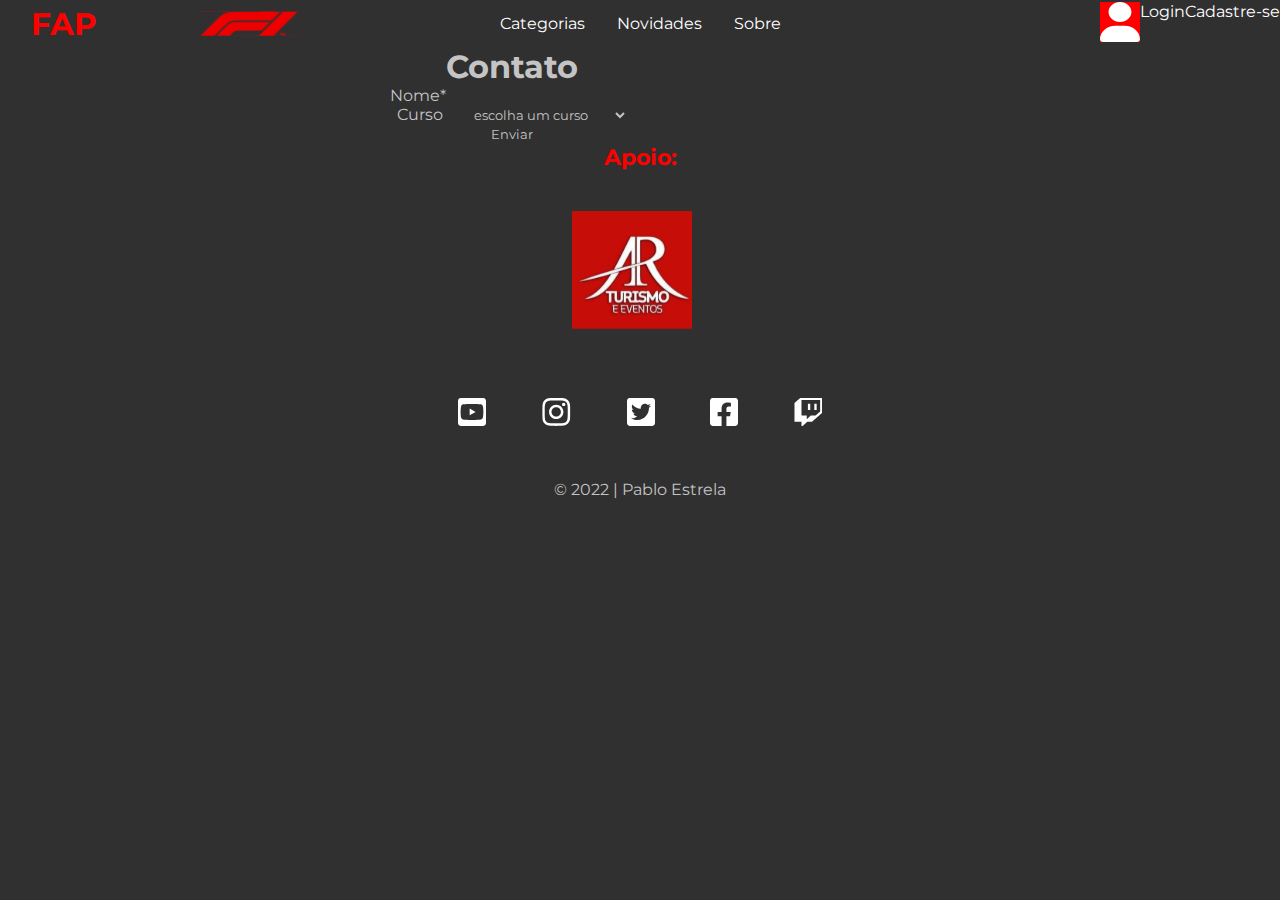
==== cadastro.html @ 90c55160 "adicionando animação nos box de midias sociais, dropdown no user icon , calendario com abas usando b" ====
<!DOCTYPE html>
<html lang="en">
  <head>
    <meta charset="UTF-8" />
    <meta http-equiv="X-UA-Compatible" content="IE=edge" />
    <meta name="viewport" content="width=device-width, initial-scale=1.0" />
    <title>Document</title>
    <link
      rel="stylesheet"
      href="https://cdnjs.cloudflare.com/ajax/libs/font-awesome/6.1.1/css/all.min.css"
      integrity="sha512-KfkfwYDsLkIlwQp6LFnl8zNdLGxu9YAA1QvwINks4PhcElQSvqcyVLLD9aMhXd13uQjoXtEKNosOWaZqXgel0g=="
      crossorigin="anonymous"
      referrerpolicy="no-referrer"
    />
    <link
      href="https://fonts.googleapis.com/css2?family=Montserrat:ital,wght@0,100;0,200;0,300;0,500;0,600;0,700;0,800;0,900;1,100;1,200;1,300;1,400;1,500;1,600;1,700;1,800;1,900&display=swap"
      rel="stylesheet"
    />
    <link
      rel="stylesheet"
      media="screen and (min-width: 821px)"
      href="1366-styles.css"
    />
    <link
      rel="stylesheet"
      media="screen and (max-width: 820px)"
      href="mobile.css"
    />

    <link href="https://cdn.jsdelivr.net/npm/bootstrap@5.2.0-beta1/dist/css/bootstrap.min.css" rel="stylesheet" integrity="sha384-0evHe/X+R7YkIZDRvuzKMRqM+OrBnVFBL6DOitfPri4tjfHxaWutUpFmBp4vmVor" crossorigin="anonymous">
    
    <script src="carossel.js"></script>
  </head>

  <body>
    <nav>
      <div class="nav-menu">
        <a href="index.html" class="item-nav"
          ><h3 id="logo-fap">FAP <img id="logo-f1" src="imagens/Logo-F1.svg" alt="" /></h3
        ></a>
        <ul class="p-0 m-0 item-nav">
          <li class="dropdown-cat">
            <a href="javascript:void(0)" class="dropbtn-cat">Categorias</a>
            <div class="dropdown-content-cat">
              <a href="tabelas.html">Diamante</a>
              <a href="tabelas.html">Ouro</a>
              <a href="tabelas.html">Prata</a>
              <a href="tabelas.html">Bronze</a>
              <a href="tabelas.html">F 2</a>
            </div>
          </li>
          <li class="novidades"><a href="#">Novidades</a></li>
          <li class="dropdown-sobre">
            <a href="javascript:void(0)" class="dropbtn-sobre">Sobre</a>
            <div class="dropdown-content-sobre">
              <a href="sobre.html">Sobre</a>
              <a href="regras.html">Regras</a>
            </div>
          </li>
        </ul>
        <div class="user-icon dropdown-center item-nav">
          <button class="pe-4 dropdown-toggle" type="button" id="dropdownMenuButton1" data-bs-toggle="dropdown" aria-expanded="false">
            <img id="user-icon" src="imagens/User-Icon.svg" alt=""/>
          </button>
          <ul class="dropdown-menu p-0" aria-labelledby="dropdownMenuButton1">
            <li ><a class="dropdown-item p-2" href="login.html">Login</a></li>
            <li><a class="dropdown-item p-2" href="cadastro.html">Cadastre-se</a></li>
          </ul>
          <!--
          <a href="user-page.html"
            ><img id="user-icon" src="imagens/User-Icon.svg" alt=""
          /></a>
          -->
        </div>
      </div>
    </nav>

    <header>
        
    </header>

    <main>
   
        <div class="teste container ">
            <h1>Contato</h1>
            <form action="sucesso.html" method="post">
              <div class="row">
                <div class="form-group col-sm-6">
                  <label for="nome">Nome</label>*
                  <input
                    type="text"
                    class="form-control"
                    id="nome"
                    name="nome"
                    required
                  />
                </div>
                <div class="form-group col-sm-6">
                  <label for="curso">Curso</label>
                  <select class="form-control" name="curso" id="curso">
                    <option value="" selected>escolha um curso</option>
                    <option value="TSI">Sistemas para Internet</option>
                    <option value="RC">Redes de Computadores</option>
                  </select>
                </div>
              </div>
              <input type="submit" value="Enviar" />
            </form>
        </div>
    
    </main>
    
    <footer class="pt-5">
      <h4>Apoio:</h4>

      <ul class="patrocinadores">
        <li>
          <img src="imagens/logo-arturismo.svg" alt="" />
          <img src="imagens/logo-x4system.svg" alt="" />
        </li>
      </ul>

      <div class="midias-sociais">
        <ul class="botoes-redes-sociais">
          <li class="box-youtube">
            <a href="#"><img src="imagens/logo-youtube.svg" alt="" /></a>
          </li>

          <li class="box-instagram">
            <a href="#"><img src="imagens/logo-instagram.svg" alt="" /></a>
          </li>

          <li class="box-twitter">
            <a href="#"><img src="imagens/logo-twitter.svg" alt="" /></a>
          </li>

          <li class="box-facebook">
            <a href="https://www.facebook.com/fastandputos"
              ><img src="imagens/logo-facebook.svg" alt=""
            /></a>
          </li>

          <li class="box-twitch">
            <a href="https://www.twitch.tv/liga_fap"
              ><img src="imagens/logo-twitch.svg" alt=""
            /></a>
          </li>
        </ul>
      </div>

      <p id="copyright" class="text-center">&copy; 2022 | Pablo Estrela</p>
    </footer>
    <script src="https://cdn.jsdelivr.net/npm/bootstrap@5.2.0-beta1/dist/js/bootstrap.bundle.min.js" integrity="sha384-pprn3073KE6tl6bjs2QrFaJGz5/SUsLqktiwsUTF55Jfv3qYSDhgCecCxMW52nD2" crossorigin="anonymous"></script>
  </body>
</html>
---- 1366-styles.css ----
* {
  text-align: center;
  list-style: none;
  font-family: 'Montserrat', sans-serif;
  background-color: #303030;
  color: #c4c4c4;
  text-decoration: none;
  padding: 0;
  margin: 0;
  border: 0;
}



/*HEAD


alinha a esquerda os itens do dropdown menu*/
.nav-menu li {
  float: left;
}

/*determina o largura de cada elemento do nav menu*/
.item-nav{
  width: 30%;
}

/* alinha nav-dropdown no fim da tela*/
div.user-icon.dropdown-center.item-nav{
  display: flex;
  justify-content: flex-end;
}

/* alinha nav-dropdown no inicio da tela*/
#logo-fap{
  display: flex;
  justify-content: flex-start;
}

/* alinha nav-dropdown no centro da tela*/
ul.p-0.m-0.item-nav{
  display: flex;
  justify-content: center;
}

/*organiza os botoes do dropdown menu*/
.nav-menu.li,
.nav-menu a,
.dropbtn-sobre {
  display: inline-block;
  background-color: #303030;
  color: white;
  text-align: center;
  padding: 14px 16px;
  text-decoration: none;
}

/*muda a cor para vermelho dos elementos do menu dropdown*/
.nav-menu li a:hover,
.dropdown-cat:hover .dropbtn-cat {
  background-color: red;
  color: white;
}
.nav-menu li a:hover,
.dropdown-sobre:hover .dropbtn-sobre {
  background-color: red;
  color: white;
}

/* deixa opções do dropdown de categorias sem serem mostradas*/
.dropdown-content-cat {
  display: none;
  position: absolute;
  background-color: #f9f9f9;
  min-width: 100px;
  z-index: 1;
}

/* deixa opções do dropdown de sobre sem serem mostradas*/
.dropdown-content-sobre {
  display: none;
  position: absolute;
  background-color: #f9f9f9;
  min-width: 100px;
  z-index: 1;
}

/*alinha os elementos do dropdown de categorias em forma de coluna*/
.dropdown-content-cat a {
  color: #c4c4c4;
  background-color: #303030;
  padding: 12px 16px;
  text-decoration: none;
  display: block;
  text-align: left;
}

/*alinha os elementos do dropdown de sobre em forma de coluna*/
.dropdown-content-sobre a {
  color: #c4c4c4;
  background-color: #303030;
  padding: 12px 16px;
  text-decoration: none;
  display: block;
  text-align: left;
}

/*faz o conteudo de dropdown de categorias aparecer*/
.dropdown-cat:hover .dropdown-content-cat {
  display: block;
}

/*faz o conteudo de dropdown de sobre aparecer*/
.dropdown-sobre:hover .dropdown-content-sobre {
  display: block;
}

/*transforma o nav-menu em flex e ajusta posição dos elementos do mesmo*/
.nav-menu {
  display: flex;
  align-items: center;
  justify-content: space-between;
  background-color: #303030;
  color: #c4c4c4;
}

/*ajustes finos no h3 do nav-menu e logo*/
.nav-menu > a,
.nav-menu h3,
.nav-menu img {
  font-size: 1.4em;
  background-color: #303030;
  color: #ff0000;
  text-align: center;
  margin: 0 0 0 0;
  padding: 0;
}

/*ajustes no icone de usuário do nav-menu*/
.user-icon a {
  background-color: #303030;
  margin: 0;
  padding: 0;
}
.user-icon img {
  background-color: #ff0000;
}
.nav-menu h3 {
  margin: 0 0 0 1em;
}

.nav-menu a {
  background-color: #303030;
}

header{
  display: flex;
  align-items: center;
  justify-content: center;
  
  
  
  
}

header video {
  display: flex;
  align-items: center;
  justify-content: center;
  width: 75%;
  margin-bottom: 10em;
  
}


header iframe{
  background-color: #303030;
} 

@media screen and (min-width: 820px) {
}

.categorias {
  display: flex;
  align-items: center;
  justify-content: center;
  flex-direction: column;
  row-gap: 4.5em;
  margin-bottom: 5em;
}
.categorias ul {
  display: flex;
  align-items: center;
  justify-content: center;
  margin: 0 3em 0 3em;
}

.categorias li {
  margin: 2em;
}

.categorias li img {
  width: 100%;
}

.categorias h2 {
  font-size: 3em;
  font-weight: 700;
  color: #ff0000;
}
.botoes-cat img {
  visibility: hidden;
  width: 2.5em;
  margin: 1.5em;
  border: 0;
  cursor: pointer;
}

.cards{
  border-right: 0.1em solid #c4c4c4;
  border-bottom: 0.1em solid #c4c4c4;
  border-bottom-right-radius: 1em 1em;
}

.cards > p{
  font-size: 3em;
}

.nav-item{
  width: 10%;
  display: flex;
  justify-content: center;
  margin: 0 1em;
}

.nav-link{
  width: 100%;
  font-size: 1em;
  text-align: center;
}

#pills-tab .nav-link[aria-selected="true"]{
  background-color: #ff0000;
  padding: 0;
}

.nav-item .nav-link[aria-selected="false"]{
  color: #f9f9f9;
  background-color: #303030;
}

.nav-item .nav-link[aria-selected="false"]:hover{
  color: #f9f9f9;
  background-color: #ff0000;
}

ul.dropdown-menu.p-0.show{
  background-color: #303030;
  display: flex;
  flex-direction: column;
}

.patrocinadores{
  margin: 1em 0;
  padding: 0;
}

.botoes-redes-sociais {
  display: flex;
  flex-direction: row;
  align-items: center;
  justify-content: center;
  flex-basis: 100%;
  margin: 0;
  padding: 0;
}

.botoes-redes-sociais li {
  display: flex;
  align-items: center;
  justify-content: center;
  padding: 1em 1em 1em 1em;
  margin: 0 0.05em;
  background-color: #303030;
}

.botoes-redes-sociais a,
.botoes-redes-sociais img {
  background-color: #303030;
}


.box-twitch,
.box-facebook,
.box-twitter,
.box-instagram,
.box-youtube{
  border-radius: 50%;
  transform: scale(0.8);
}

.box-twitch,
.box-twitch img,
.box-facebook,
.box-facebook img,
.box-twitter,
.box-twitter img,
.box-instagram,
.box-instagram img,
.box-youtube,
.box-youtube img 
{
  -webkit-transition: all 0.5s ease;
}

.box-twitch a,
.box-youtube a,
.box-instagram a,
.box-twitter a,
.box-facebook a
{
  transform: scale(0.7);
  border-radius: 50%;
}

.box-twitch:hover,
.box-twitch:hover img 
{
  background-color: #6441a5;
  transform: scale(1);
  transition: all 0.5s ease-out;
   
}

.box-twitter:hover,
.box-twitter:hover img 
{
  background-color: #029abc;
  transform: scale(1);
  transition: all 0.5s ease-out;
   
}

.box-youtube:hover,
.box-youtube:hover img 
{
  background-color: #ff0000;
  transform: scale(1);
  transition: all 0.5s ease-out;
   
}

.box-facebook:hover,
.box-facebook:hover img 
{
  background-color: #021fb5;
  transform: scale(1);
  transition: all 0.5s ease-out;
   
}

.box-instagram:hover,
.box-instagram:hover img 
{
  background-color: #c0007a;
  transform: scale(1);
  transition: all 0.5s ease-out;
   
}



/* .box-twitch:hover{
  transform: scale(1.2);
  transition-duration: 1s 
}   */




footer {
  display: flex;
  align-items: center;
  justify-content: center;
  gap: 1em;
  flex-direction: column;
}

footer h4 {
  text-align: center;
  font-size: 1.4em;
  color: #ff0000;
}

.patrocinadores li {
  display: flex;
  align-items: center;
  justify-content: baseline;
}

.patrocinadores img {
  padding: 0.5em;
}

#copyright {
  background-color: #303030;
  color: #c4c4c4;
  margin-top: 0.5em;
  width: 100%;
}

div.teste{
  width: 80%;
}
---- mobile.css ----
* {
  text-align: center;
  list-style: none;
  font-family: 'Montserrat', sans-serif;
  background-color: black;
  color: white;
  text-decoration: none;
  padding: 0;
  margin: 0;
  border: 0;
}

.nav-menu ul,
.nav-menu li {
  list-style-type: none;
  margin: 0;
  padding: 0;
  overflow: hidden;
  background-color: #303030;
}

.nav-menu li {
  float: left;
}

.nav-menu.li,
.nav-menu a,
.dropbtn-sobre {
  display: inline-block;
  background-color: #303030;
  color: white;
  text-align: center;
  padding: 14px 16px;
  text-decoration: none;
}

.nav-menu li a:hover,
.dropdown-cat:hover .dropbtn-cat {
  background-color: red;
}

.nav-menu li a:hover,
.dropdown-sobre:hover .dropbtn-sobre {
  background-color: red;
}

li.dropdown-cat {
  display: inline-block;
}

li.dropbtn-sobre {
  display: inline-block;
}

.dropdown-content-cat {
  display: none;
  position: absolute;
  background-color: #f9f9f9;
  min-width: 100px;
  z-index: 1;
}

.dropdown-content-sobre {
  display: none;
  position: absolute;
  background-color: #f9f9f9;
  min-width: 100px;
  z-index: 1;
}

.dropdown-content-cat a {
  color: #c4c4c4;
  background-color: #303030;
  padding: 12px 16px;
  text-decoration: none;
  display: block;
  text-align: left;
}

.dropdown-content-sobre a {
  color: #c4c4c4;
  background-color: #303030;
  padding: 12px 16px;
  text-decoration: none;
  display: block;
  text-align: left;
}

.dropdown-cat:hover .dropdown-content-cat {
  display: block;
}

.dropdown-sobre:hover .dropdown-content-sobre {
  display: block;
}

.nav-menu {
  display: flex;
  align-items: center;
  justify-content: space-between;
  background-color: #303030;
  color: #c4c4c4;
}

.nav-menu h3,
.nav-menu img {
  font-size: 2em;
  background-color: #303030;
  color: #ff0000;
  text-align: center;
  margin: 0 0 0 0;
}

.user-icon a {
  background-color: #303030;
  margin: 0;
  padding: 0;
}

.user-icon img {
  background-color: #ff0000;
}

.nav-menu h3 {
  margin: 0 0 0 1em;
}

.nav-menu a {
  background-color: #303030;
}

header,
header iframe {
  display: flex;
  align-items: center;
  justify-content: center;
  width: 100%;
}

.categorias {
  display: flex;
  align-items: center;
  justify-content: center;
  flex-direction: column;
  row-gap: 4.5em;
  margin-bottom: 5em;
}
.categorias ul {
  display: flex;
  align-items: center;
  justify-content: center;
  flex-direction: column;
}

.categorias li {
  margin: 2em;
}

.categorias li img {
  width: 100%;
}

.video {
  object-fit: fill;
}

.categorias h2 {
  font-size: 3em;
  font-weight: 700;
  color: #ff0000;
}
.botoes-cat img {
  visibility: hidden;
  width: 2.5em;
  margin: 1.5em;
  border: 0;
  cursor: pointer;
}

.calendario {
  display: flex;
  align-items: center;
  justify-content: center;
  flex-direction: column;
  row-gap: 4.5em;
}

.calendario h2 {
  font-size: 3em;
  font-weight: 700;
  color: #ff0000;
}

.botoes-calendario {
  display: flex;
  align-items: center;
  justify-content: center;
  flex-wrap: wrap;
}

.botoes-calendario button,
.botoes-calendario button a {
  background-color: #303030;
  padding: 0.5em;
  margin: 0.5em;
  font-size: 1em;
  border-radius: 0.5em;
  width: 8em;
  text-align: center;
  cursor: pointer;
}

.botoes-calendario button:active {
  background-color: #ff0000;
}

#botao-diamante:hover,
#botao-diamante:hover a {
  background-color: #ff0000;
}

#botao-ouro:hover,
#botao-ouro:hover a {
  background-color: #ff0000;
}

#botao-prata:hover,
#botao-prata:hover a {
  background-color: #ff0000;
}

#botao-bronze:hover,
#botao-bronze:hover a {
  background-color: #ff0000;
}

#botao-f2:hover,
#botao-f2:hover a {
  background-color: #ff0000;
}



.calendario ul {
  display: flex;
  align-items: center;
  justify-content: center;
  flex-wrap: wrap;
  width: 100%;
  gap: 1.5em;
  padding: 0;
}

.calendario li {
  display: flex;
  flex-direction: column;
  align-items: center;
  justify-content: center;
  gap: 2em;
  border-right: 0.1em solid #303030;
  border-bottom: 0.1em solid #303030;
  border-bottom-right-radius: 1em 1em;
  padding: 0.8em;
}

.calendario li h3,
.calendario li span,
.calendario li span p {
  width: 100%;
}

.calendario li img {
  width: 70%;
}

.calendario h3 {
  color: #ff0000;
  font-weight: 700;
  font-size: 1.8em;
}

.num-corrida {
  font-size: 3em;
}

.calendario li span p {
  margin-bottom: 1.8em;
  font-weight: 700;
  font-size: 1.2em;
}

.botoes-cal img {
  visibility: hidden;
  width: 2.5em;
  margin: 1.5em;
  border: 0;
  cursor: pointer;
}

.botoes-redes-sociais {
  display: flex;
  flex-direction: row;
  align-items: center;
  justify-content: center;
  flex-wrap: wrap;
  row-gap: 0.2em;
  flex-basis: 100%;
}

.botoes-redes-sociais li {
  display: flex;
  align-items: center;
  justify-content: center;
  padding: 0.5em 1em 0.4em 1em;
  margin: 0 0.05em;
  background-color: #303030;
}

.botoes-redes-sociais a,
.botoes-redes-sociais img {
  background-color: #303030;
}

.box-youtube:hover,
.box-youtube:hover a,
.box-youtube:hover img {
  background-color: #ff0000;
}

.box-instagram:hover,
.box-instagram:hover a,
.box-instagram:hover img {
  background-color: #c0007a;
}

.box-twitter:hover,
.box-twitter:hover a,
.box-twitter:hover img {
  background-color: #029abc;
}

.box-facebook:hover,
.box-facebook:hover a,
.box-facebook:hover img {
  background-color: #021fb5;
}

.box-twitch:hover,
.box-twitch:hover a,
.box-twitch:hover img {
  background-color: #6441a5;
}

footer {
  display: flex;
  align-items: center;
  justify-content: center;
  gap: 1em;
  margin-top: 2em;

  flex-direction: column;
}

footer h4 {
  text-align: center;
  font-size: 1.4em;
  color: #ff0000;
}

.patrocinadores li {
  display: flex;
  align-items: center;
  justify-content: center;
  flex-wrap: wrap;
}

.patrocinadores img {
  padding: 0.5em;
}

#copyright {
  background-color: #303030;
  color: #c4c4c4;
  margin-top: 0.5em;
  width: 100%;
}

.cards-diamante{
  flex-direction: column;
}
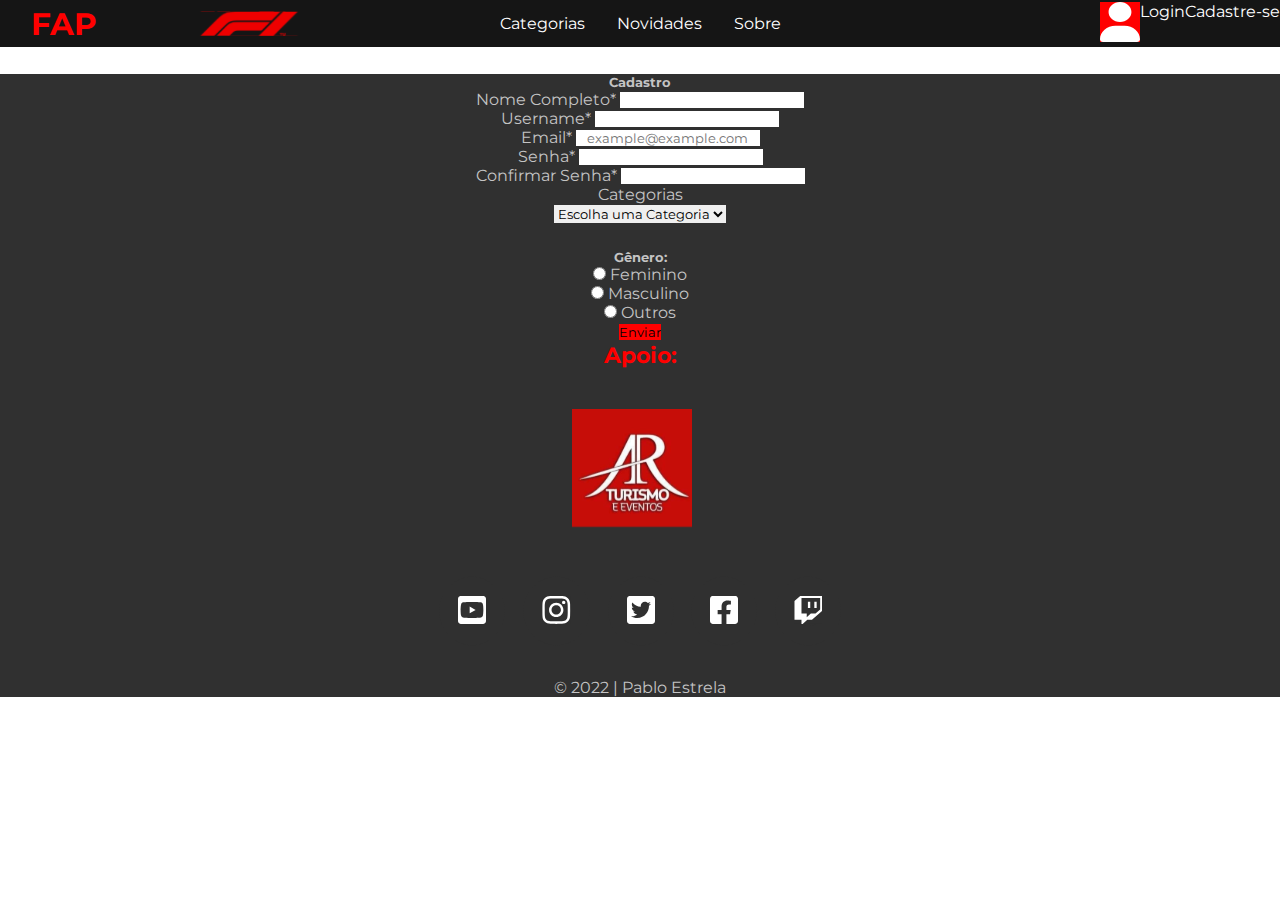
==== commit 29f99f99: "adicionando tela de cadastro crousel no calendario e tentando resolver responsividade" ====
--- a/cadastro.html
+++ b/cadastro.html
@@ -1,155 +1,215 @@
 <!DOCTYPE html>
 <html lang="en">
-  <head>
-    <meta charset="UTF-8" />
-    <meta http-equiv="X-UA-Compatible" content="IE=edge" />
-    <meta name="viewport" content="width=device-width, initial-scale=1.0" />
-    <title>Document</title>
-    <link
-      rel="stylesheet"
-      href="https://cdnjs.cloudflare.com/ajax/libs/font-awesome/6.1.1/css/all.min.css"
-      integrity="sha512-KfkfwYDsLkIlwQp6LFnl8zNdLGxu9YAA1QvwINks4PhcElQSvqcyVLLD9aMhXd13uQjoXtEKNosOWaZqXgel0g=="
-      crossorigin="anonymous"
-      referrerpolicy="no-referrer"
-    />
-    <link
-      href="https://fonts.googleapis.com/css2?family=Montserrat:ital,wght@0,100;0,200;0,300;0,500;0,600;0,700;0,800;0,900;1,100;1,200;1,300;1,400;1,500;1,600;1,700;1,800;1,900&display=swap"
-      rel="stylesheet"
-    />
-    <link
-      rel="stylesheet"
-      media="screen and (min-width: 821px)"
-      href="1366-styles.css"
-    />
-    <link
+
+<head>
+  <meta charset="UTF-8" />
+  <meta http-equiv="X-UA-Compatible" content="IE=edge" />
+  <meta name="viewport" content="width=device-width, initial-scale=1.0" />
+  <title>Document</title>
+  <link rel="stylesheet" href="https://cdnjs.cloudflare.com/ajax/libs/font-awesome/6.1.1/css/all.min.css"
+    integrity="sha512-KfkfwYDsLkIlwQp6LFnl8zNdLGxu9YAA1QvwINks4PhcElQSvqcyVLLD9aMhXd13uQjoXtEKNosOWaZqXgel0g=="
+    crossorigin="anonymous" referrerpolicy="no-referrer" />
+  <link
+    href="https://fonts.googleapis.com/css2?family=Montserrat:ital,wght@0,100;0,200;0,300;0,500;0,600;0,700;0,800;0,900;1,100;1,200;1,300;1,400;1,500;1,600;1,700;1,800;1,900&display=swap"
+    rel="stylesheet" />
+  <link href="https://cdn.jsdelivr.net/npm/bootstrap@5.2.0-beta1/dist/css/bootstrap.min.css" rel="stylesheet"
+    integrity="sha384-0evHe/X+R7YkIZDRvuzKMRqM+OrBnVFBL6DOitfPri4tjfHxaWutUpFmBp4vmVor" crossorigin="anonymous">
+
+  <link rel="stylesheet"
+    href="https://cdn.jsdelivr.net/npm/bootstrap-select@1.14.0-beta3/dist/css/bootstrap-select.min.css">
+  <link rel="stylesheet" href="site.css" />
+  <link rel="stylesheet" href="1366-cadastro-styles.css" />
+  <link rel="stylesheet" media="screen and (max-width: 820px)" href="mobile.css" />
+  <!-- <link
       rel="stylesheet"
       media="screen and (max-width: 820px)"
       href="mobile.css"
-    />
-
-    <link href="https://cdn.jsdelivr.net/npm/bootstrap@5.2.0-beta1/dist/css/bootstrap.min.css" rel="stylesheet" integrity="sha384-0evHe/X+R7YkIZDRvuzKMRqM+OrBnVFBL6DOitfPri4tjfHxaWutUpFmBp4vmVor" crossorigin="anonymous">
-    
-    <script src="carossel.js"></script>
-  </head>
-
-  <body>
-    <nav>
-      <div class="nav-menu">
-        <a href="index.html" class="item-nav"
-          ><h3 id="logo-fap">FAP <img id="logo-f1" src="imagens/Logo-F1.svg" alt="" /></h3
-        ></a>
-        <ul class="p-0 m-0 item-nav">
-          <li class="dropdown-cat">
-            <a href="javascript:void(0)" class="dropbtn-cat">Categorias</a>
-            <div class="dropdown-content-cat">
-              <a href="tabelas.html">Diamante</a>
-              <a href="tabelas.html">Ouro</a>
-              <a href="tabelas.html">Prata</a>
-              <a href="tabelas.html">Bronze</a>
-              <a href="tabelas.html">F 2</a>
-            </div>
-          </li>
-          <li class="novidades"><a href="#">Novidades</a></li>
-          <li class="dropdown-sobre">
-            <a href="javascript:void(0)" class="dropbtn-sobre">Sobre</a>
-            <div class="dropdown-content-sobre">
-              <a href="sobre.html">Sobre</a>
-              <a href="regras.html">Regras</a>
-            </div>
-          </li>
+    /> -->
+
+
+</head>
+
+<body>
+  <nav>
+    <div class="nav-menu">
+      <a href="index.html" class="item-nav">
+        <h3 id="logo-fap">FAP <img id="logo-f1" src="imagens/Logo-F1.svg" alt="" /></h3>
+      </a>
+      <ul class="item-nav">
+        <li class="dropdown-cat">
+          <a href="javascript:void(0)" class="dropbtn-cat">Categorias</a>
+          <div class="dropdown-content-cat">
+            <a href="tabelas.html">Diamante</a>
+            <a href="tabelas.html">Ouro</a>
+            <a href="tabelas.html">Prata</a>
+            <a href="tabelas.html">Bronze</a>
+            <a href="tabelas.html">F 2</a>
+          </div>
+        </li>
+        <li class="novidades"><a href="#">Novidades</a></li>
+        <li class="dropdown-sobre">
+          <a href="javascript:void(0)" class="dropbtn-sobre">Sobre</a>
+          <div class="dropdown-content-sobre">
+            <a href="sobre.html">Sobre</a>
+            <a href="regras.html">Regras</a>
+          </div>
+        </li>
+      </ul>
+      <div class="user-icon dropdown-center item-nav">
+        <button class="pe-4 dropdown-toggle" type="button" id="dropdownMenuButton1" data-bs-toggle="dropdown"
+          aria-expanded="false">
+          <img id="user-icon" src="imagens/User-Icon.svg" alt="" />
+        </button>
+        <ul class="dropdown-menu p-0" aria-labelledby="dropdownMenuButton1">
+          <li><a class="dropdown-item p-2" href="login.html">Login</a></li>
+          <li><a class="dropdown-item p-2" href="cadastro.html">Cadastre-se</a></li>
         </ul>
-        <div class="user-icon dropdown-center item-nav">
-          <button class="pe-4 dropdown-toggle" type="button" id="dropdownMenuButton1" data-bs-toggle="dropdown" aria-expanded="false">
-            <img id="user-icon" src="imagens/User-Icon.svg" alt=""/>
-          </button>
-          <ul class="dropdown-menu p-0" aria-labelledby="dropdownMenuButton1">
-            <li ><a class="dropdown-item p-2" href="login.html">Login</a></li>
-            <li><a class="dropdown-item p-2" href="cadastro.html">Cadastre-se</a></li>
-          </ul>
-          <!--
+        <!--
           <a href="user-page.html"
             ><img id="user-icon" src="imagens/User-Icon.svg" alt=""
           /></a>
           -->
-        </div>
       </div>
-    </nav>
-
-    <header>
-        
-    </header>
-
-    <main>
-   
-        <div class="teste container ">
-            <h1>Contato</h1>
-            <form action="sucesso.html" method="post">
-              <div class="row">
-                <div class="form-group col-sm-6">
-                  <label for="nome">Nome</label>*
-                  <input
-                    type="text"
-                    class="form-control"
-                    id="nome"
-                    name="nome"
-                    required
-                  />
-                </div>
-                <div class="form-group col-sm-6">
-                  <label for="curso">Curso</label>
-                  <select class="form-control" name="curso" id="curso">
-                    <option value="" selected>escolha um curso</option>
-                    <option value="TSI">Sistemas para Internet</option>
-                    <option value="RC">Redes de Computadores</option>
-                  </select>
-                </div>
+    </div>
+  </nav>
+
+  <header>
+
+  </header>
+
+  <main>
+
+    <div class="container p-5">
+      <h5>Cadastro</h5>
+      <form class="form" action="sucesso.html" method="post">
+        <div class="row">
+          <div class="form-group col-sm-6 offset-sm-3">
+            <label for="nome" class="p-3">Nome Completo</label>*
+            <input type="text" class="form-control" id="nome" name="nome" required />
+          </div>
+        </div>
+
+        <div class="row">
+          <div class="form-group col-sm-6 offset-sm-3">
+            <label for="username" class="p-3">Username</label>*
+            <input type="text" class="form-control" id="username" name="username" required />
+          </div>
+        </div>
+
+        <div class="row">
+          <div class="form-group col-sm-6 offset-sm-3">
+            <label for="email" class="p-2">Email</label>*
+            <input type="email" class="form-control" id="email" name="email" placeholder="example@example.com"
+              required />
+          </div>
+        </div>
+
+        <div class="row">
+          <div class="form-group col-sm-6 offset-sm-3">
+            <label for="password" class="p-2">Senha</label>*
+            <input type="password" class="form-control" id="password" name="password" required />
+          </div>
+        </div>
+
+        <div class="row">
+          <div class="form-group col-sm-6 offset-sm-3">
+            <label for="confirma-password" class="p-2">Confirmar Senha</label>*
+            <input type="password" class="form-control" id="confirma-password" name="confirma-password" required />
+          </div>
+        </div>
+
+
+        <div class="row">
+          <div class="categorias form-group col-sm-6 offset-sm-3">
+            <label for="curso" class="p-2">Categorias</label>
+            <br>
+            <select class="selectpicker" name="categorias" id="categorias" required>
+              <option value="" selected disabled>Escolha uma Categoria</option>
+              <option class="option-categoria" value="TSI">Diamante</option>
+              <option class="option-categoria" value="RC">Ouro</option>
+              <option class="option-categoria" value="TSI">Prata</option>
+              <option class="option-categoria" value="RC">Bronze</option>
+              <option class="option-categoria" value="TSI">F 2</option>
+            </select>
+          </div>
+        </div>
+        <div class="row pb-5">
+          <div class="form-check col-sm-6 offset-sm-3 ">
+            <h5 class="p-2 ">Gênero:</h5>
+            <div class="row">
+              <div class="form-check form-check-inline col-4 offset-4">
+                <input class="form-check-input " type="radio" name="inlineRadioOptions" id="inlineRadio1"
+                  value="option1" required>
+                <label class="form-check-label " for="inlineRadio1">Feminino</label>
               </div>
-              <input type="submit" value="Enviar" />
-            </form>
-        </div>
-    
-    </main>
-    
-    <footer class="pt-5">
-      <h4>Apoio:</h4>
-
-      <ul class="patrocinadores">
-        <li>
-          <img src="imagens/logo-arturismo.svg" alt="" />
-          <img src="imagens/logo-x4system.svg" alt="" />
+              <div class="form-check form-check-inline col-4 offset-4">
+                <input class="form-check-input " type="radio" name="inlineRadioOptions" id="inlineRadio2"
+                  value="option2" required>
+                <label class="form-check-label " for="inlineRadio2">Masculino</label>
+              </div>
+              <div class="form-check form-check-inline col-4 offset-4">
+                <input class="form-check-input " type="radio" name="inlineRadioOptions" id="inlineRadio3"
+                  value="option3" required>
+                <label class="form-check-label " for="inlineRadio3">Outros</label>
+              </div>
+
+            </div>
+
+          </div>
+        </div>
+        <div class="row">
+
+          <input class="btn btn-danger col-sm-6 offset-sm-3" type="submit" value="Enviar" />
+        </div>
+      </form>
+    </div>
+
+  </main>
+
+  <footer class="pt-5">
+    <h4>Apoio:</h4>
+
+    <ul class="patrocinadores">
+      <li>
+        <img src="imagens/logo-arturismo.svg" alt="" />
+        <img src="imagens/logo-x4system.svg" alt="" />
+      </li>
+    </ul>
+
+    <div class="midias-sociais">
+      <ul class="botoes-redes-sociais">
+        <li class="box-youtube">
+          <a href="#"><img src="imagens/logo-youtube.svg" alt="" /></a>
+        </li>
+
+        <li class="box-instagram">
+          <a href="#"><img src="imagens/logo-instagram.svg" alt="" /></a>
+        </li>
+
+        <li class="box-twitter">
+          <a href="#"><img src="imagens/logo-twitter.svg" alt="" /></a>
+        </li>
+
+        <li class="box-facebook">
+          <a href="https://www.facebook.com/fastandputos"><img src="imagens/logo-facebook.svg" alt="" /></a>
+        </li>
+
+        <li class="box-twitch">
+          <a href="https://www.twitch.tv/liga_fap"><img src="imagens/logo-twitch.svg" alt="" /></a>
         </li>
       </ul>
-
-      <div class="midias-sociais">
-        <ul class="botoes-redes-sociais">
-          <li class="box-youtube">
-            <a href="#"><img src="imagens/logo-youtube.svg" alt="" /></a>
-          </li>
-
-          <li class="box-instagram">
-            <a href="#"><img src="imagens/logo-instagram.svg" alt="" /></a>
-          </li>
-
-          <li class="box-twitter">
-            <a href="#"><img src="imagens/logo-twitter.svg" alt="" /></a>
-          </li>
-
-          <li class="box-facebook">
-            <a href="https://www.facebook.com/fastandputos"
-              ><img src="imagens/logo-facebook.svg" alt=""
-            /></a>
-          </li>
-
-          <li class="box-twitch">
-            <a href="https://www.twitch.tv/liga_fap"
-              ><img src="imagens/logo-twitch.svg" alt=""
-            /></a>
-          </li>
-        </ul>
-      </div>
-
-      <p id="copyright" class="text-center">&copy; 2022 | Pablo Estrela</p>
-    </footer>
-    <script src="https://cdn.jsdelivr.net/npm/bootstrap@5.2.0-beta1/dist/js/bootstrap.bundle.min.js" integrity="sha384-pprn3073KE6tl6bjs2QrFaJGz5/SUsLqktiwsUTF55Jfv3qYSDhgCecCxMW52nD2" crossorigin="anonymous"></script>
-  </body>
-</html>
+    </div>
+
+    <p id="copyright" class="text-center">&copy; 2022 | Pablo Estrela</p>
+  </footer>
+  <script src="https://code.jquery.com/jquery-3.6.0.min.js"
+    integrity="sha256-/xUj+3OJU5yExlq6GSYGSHk7tPXikynS7ogEvDej/m4=" crossorigin="anonymous"></script>
+  <script src="https://cdn.jsdelivr.net/npm/bootstrap@5.2.0-beta1/dist/js/bootstrap.bundle.min.js"
+    integrity="sha384-pprn3073KE6tl6bjs2QrFaJGz5/SUsLqktiwsUTF55Jfv3qYSDhgCecCxMW52nD2"
+    crossorigin="anonymous"></script>
+  <script src="https://cdn.jsdelivr.net/npm/bootstrap-select@1.14.0-beta3/dist/js/bootstrap-select.min.js"></script>
+  <script src="https://cdn.jsdelivr.net/npm/bootstrap-select@1.14.0-beta3/dist/js/i18n/defaults-*.min.js"></script>
+
+</body>
+
+</html>--- a/site.css
+++ b/site.css
@@ -0,0 +1,27 @@
+* {
+    font-family: 'Montserrat', sans-serif;
+    padding: 0;
+    margin: 0;
+    border: 0;
+}
+
+main,
+footer {
+    text-align: center;
+    list-style: none;
+    background-color: #303030;
+    color: #c4c4c4;
+    text-decoration: none;
+}
+
+
+
+/* .menu-default {
+    display: flex;
+    justify-content: space-between;
+    flex-direction: row;
+}
+
+menu.nav-menu-responsive {
+    display: none;
+} */--- a/1366-cadastro-styles.css
+++ b/1366-cadastro-styles.css
@@ -0,0 +1,408 @@
+* {
+  text-align: center;
+  list-style: none;
+  font-family: 'Montserrat', sans-serif;
+  padding: 0;
+  margin: 0;
+  border: 0;
+}
+
+main,
+footer {
+  background-color: #303030;
+  color: #c4c4c4;
+  text-decoration: none;
+}
+
+#dropdownMenuButton1 {
+  background-color: #151515;
+  color: white;
+}
+
+
+/*HEADER
+  
+  
+  alinha a esquerda os itens do dropdown menu*/
+.nav-menu {
+  background-color: #151515;
+}
+
+.nav-menu li {
+  float: left;
+}
+
+/*determina o largura de cada elemento do nav menu*/
+.item-nav {
+  display: flex;
+  justify-content: center;
+
+  width: 30%;
+}
+
+/* alinha nav-dropdown no fim da tela*/
+div.user-icon.dropdown-center.item-nav {
+  display: flex;
+  justify-content: flex-end;
+}
+
+/* alinha nav-dropdown no inicio da tela*/
+#logo-fap {
+  display: flex;
+  justify-content: flex-start;
+}
+
+/* alinha nav-dropdown no centro da tela*/
+ul.p-0.m-0.item-nav {
+  display: flex;
+  justify-content: center;
+}
+
+/*organiza os botoes do dropdown menu*/
+.nav-menu.li,
+.nav-menu a,
+.dropbtn-sobre {
+  display: inline-block;
+  background-color: #151515;
+  color: white;
+  text-align: center;
+  padding: 14px 16px;
+  text-decoration: none;
+}
+
+/*muda a cor para vermelho dos elementos do menu dropdown*/
+.nav-menu li a:hover,
+.dropdown-cat:hover .dropbtn-cat {
+  background-color: red;
+  color: white;
+}
+
+.nav-menu li a:hover,
+.dropdown-sobre:hover .dropbtn-sobre {
+  background-color: red;
+  color: white;
+}
+
+/* deixa opções do dropdown de categorias sem serem mostradas*/
+.dropdown-content-cat {
+  display: none;
+  position: absolute;
+  background-color: #f9f9f9;
+  min-width: 100px;
+  z-index: 1;
+}
+
+/* deixa opções do dropdown de sobre sem serem mostradas*/
+.dropdown-content-sobre {
+  display: none;
+  position: absolute;
+  background-color: #f9f9f9;
+  min-width: 100px;
+  z-index: 1;
+}
+
+/*alinha os elementos do dropdown de categorias em forma de coluna*/
+.dropdown-content-cat a {
+  color: #c4c4c4;
+  /* background-color: #303030; */
+  padding: 12px 16px;
+  text-decoration: none;
+  display: block;
+  text-align: left;
+}
+
+/*alinha os elementos do dropdown de sobre em forma de coluna*/
+.dropdown-content-sobre a {
+  color: #c4c4c4;
+  /* background-color: #303030; */
+  padding: 12px 16px;
+  text-decoration: none;
+  display: block;
+  text-align: left;
+}
+
+/*faz o conteudo de dropdown de categorias aparecer*/
+.dropdown-cat:hover .dropdown-content-cat {
+  display: block;
+}
+
+/*faz o conteudo de dropdown de sobre aparecer*/
+.dropdown-sobre:hover .dropdown-content-sobre {
+  display: block;
+}
+
+/*transforma o nav-menu em flex e ajusta posição dos elementos do mesmo*/
+.nav-menu {
+  display: flex;
+  align-items: center;
+  justify-content: space-between;
+  /* background-color: #303030; */
+  color: #c4c4c4;
+}
+
+/*ajustes finos no h3 do nav-menu e logo*/
+.nav-menu>a,
+.nav-menu h3,
+.nav-menu img {
+  font-size: 1.4em;
+  /* background-color: #303030; */
+  color: #ff0000;
+  text-align: center;
+  margin: 0 0 0 0;
+  padding: 0;
+}
+
+/*ajustes no icone de usuário do nav-menu*/
+.user-icon a {
+  /* background-color: #303030; */
+  margin: 0;
+  padding: 0;
+}
+
+.user-icon img {
+  background-color: #ff0000;
+}
+
+.nav-menu h3 {
+  margin: 0 0 0 1em;
+}
+
+/* .nav-menu a {
+    background-color: #303030;
+  } */
+
+header {
+  display: flex;
+  align-items: center;
+  justify-content: center;
+}
+
+header video {
+  display: flex;
+  align-items: center;
+  justify-content: center;
+  width: 75%;
+  margin-bottom: 10em;
+
+}
+
+
+header iframe {
+  background-color: #303030;
+}
+
+
+.nav-menu {
+  background-color: #151515;
+}
+
+.cards {
+  border-right: 0.1em solid #c4c4c4;
+  border-bottom: 0.1em solid #c4c4c4;
+  border-bottom-right-radius: 1em 1em;
+}
+
+.cards>p {
+  font-size: 3em;
+}
+
+.nav-item {
+  width: 10%;
+  display: flex;
+  justify-content: center;
+  margin: 0 1em;
+}
+
+.nav-link {
+  width: 100%;
+  font-size: 1em;
+  text-align: center;
+}
+
+#pills-tab .nav-link[aria-selected="true"] {
+  background-color: #ff0000;
+  padding: 0;
+}
+
+.nav-item .nav-link[aria-selected="false"] {
+  color: #f9f9f9;
+  background-color: #303030;
+}
+
+.nav-item .nav-link[aria-selected="false"]:hover {
+  color: #f9f9f9;
+  background-color: #ff0000;
+}
+
+ul.dropdown-menu.p-0.show {
+  background-color: #303030;
+  display: flex;
+  flex-direction: column;
+}
+
+h5 {
+  margin-top: 2em;
+
+}
+
+input,
+select {
+  box-shadow: 0 0 0 0 !important;
+  border: 0 !important;
+  outline: 0 !important;
+}
+
+.option-categoria:hover {
+  background-color: #ff0000 !important;
+  color: white !important;
+}
+
+.categorias .dropdown {
+  width: 100% !important;
+}
+
+input.btn.btn-danger {
+  background-color: #ff0000;
+}
+
+.patrocinadores {
+  margin: 1em 0;
+  padding: 0;
+}
+
+.botoes-redes-sociais {
+  display: flex;
+  flex-direction: row;
+  align-items: center;
+  justify-content: center;
+  flex-basis: 100%;
+  margin: 0;
+  padding: 0;
+}
+
+.botoes-redes-sociais li {
+  display: flex;
+  align-items: center;
+  justify-content: center;
+  padding: 1em 1em 1em 1em;
+  margin: 0 0.05em;
+  background-color: #303030;
+}
+
+.botoes-redes-sociais a,
+.botoes-redes-sociais img {
+  background-color: #303030;
+}
+
+
+.box-twitch,
+.box-facebook,
+.box-twitter,
+.box-instagram,
+.box-youtube {
+  border-radius: 50%;
+  transform: scale(0.8);
+}
+
+.box-twitch,
+.box-twitch img,
+.box-facebook,
+.box-facebook img,
+.box-twitter,
+.box-twitter img,
+.box-instagram,
+.box-instagram img,
+.box-youtube,
+.box-youtube img {
+  transition: all 0.5s ease;
+}
+
+.box-twitch a,
+.box-youtube a,
+.box-instagram a,
+.box-twitter a,
+.box-facebook a {
+  transform: scale(0.7);
+  border-radius: 50%;
+}
+
+.box-twitch:hover,
+.box-twitch:hover img {
+  background-color: #6441a5;
+  transform: scale(1);
+  transition: all 0.5s ease-out;
+
+}
+
+.box-twitter:hover,
+.box-twitter:hover img {
+  background-color: #029abc;
+  transform: scale(1);
+  transition: all 0.5s ease-out;
+
+}
+
+.box-youtube:hover,
+.box-youtube:hover img {
+  background-color: #ff0000;
+  transform: scale(1);
+  transition: all 0.5s ease-out;
+
+}
+
+.box-facebook:hover,
+.box-facebook:hover img {
+  background-color: #021fb5;
+  transform: scale(1);
+  transition: all 0.5s ease-out;
+
+}
+
+.box-instagram:hover,
+.box-instagram:hover img {
+  background-color: #c0007a;
+  transform: scale(1);
+  transition: all 0.5s ease-out;
+
+}
+
+
+
+/* .box-twitch:hover{
+    transform: scale(1.2);
+    transition-duration: 1s 
+  }   */
+
+
+
+
+footer {
+  display: flex;
+  align-items: center;
+  justify-content: center;
+  gap: 1em;
+  flex-direction: column;
+}
+
+footer h4 {
+  text-align: center;
+  font-size: 1.4em;
+  color: #ff0000;
+}
+
+.patrocinadores li {
+  display: flex;
+  align-items: center;
+  justify-content: baseline;
+}
+
+.patrocinadores img {
+  padding: 0.5em;
+}
+
+#copyright {
+  background-color: #303030;
+  color: #c4c4c4;
+  margin-top: 0.5em;
+  width: 100%;
+}--- a/mobile.css
+++ b/mobile.css
@@ -1,390 +1,10 @@
-* {
-  text-align: center;
-  list-style: none;
-  font-family: 'Montserrat', sans-serif;
-  background-color: black;
-  color: white;
-  text-decoration: none;
-  padding: 0;
-  margin: 0;
-  border: 0;
-}
+/* .nav-menu .menu-default {
+  display: none !important;
+} */
 
-.nav-menu ul,
-.nav-menu li {
-  list-style-type: none;
-  margin: 0;
-  padding: 0;
-  overflow: hidden;
-  background-color: #303030;
-}
-
-.nav-menu li {
-  float: left;
-}
-
-.nav-menu.li,
-.nav-menu a,
-.dropbtn-sobre {
-  display: inline-block;
-  background-color: #303030;
-  color: white;
-  text-align: center;
-  padding: 14px 16px;
-  text-decoration: none;
-}
-
-.nav-menu li a:hover,
-.dropdown-cat:hover .dropbtn-cat {
-  background-color: red;
-}
-
-.nav-menu li a:hover,
-.dropdown-sobre:hover .dropbtn-sobre {
-  background-color: red;
-}
-
-li.dropdown-cat {
-  display: inline-block;
-}
-
-li.dropbtn-sobre {
-  display: inline-block;
-}
-
-.dropdown-content-cat {
-  display: none;
-  position: absolute;
-  background-color: #f9f9f9;
-  min-width: 100px;
-  z-index: 1;
-}
-
-.dropdown-content-sobre {
-  display: none;
-  position: absolute;
-  background-color: #f9f9f9;
-  min-width: 100px;
-  z-index: 1;
-}
-
-.dropdown-content-cat a {
-  color: #c4c4c4;
-  background-color: #303030;
-  padding: 12px 16px;
-  text-decoration: none;
-  display: block;
-  text-align: left;
-}
-
-.dropdown-content-sobre a {
-  color: #c4c4c4;
-  background-color: #303030;
-  padding: 12px 16px;
-  text-decoration: none;
-  display: block;
-  text-align: left;
-}
-
-.dropdown-cat:hover .dropdown-content-cat {
-  display: block;
-}
-
-.dropdown-sobre:hover .dropdown-content-sobre {
-  display: block;
-}
-
-.nav-menu {
+.menu-default {
   display: flex;
-  align-items: center;
-  justify-content: space-between;
-  background-color: #303030;
-  color: #c4c4c4;
-}
-
-.nav-menu h3,
-.nav-menu img {
-  font-size: 2em;
-  background-color: #303030;
-  color: #ff0000;
-  text-align: center;
-  margin: 0 0 0 0;
-}
-
-.user-icon a {
-  background-color: #303030;
-  margin: 0;
-  padding: 0;
-}
-
-.user-icon img {
-  background-color: #ff0000;
-}
-
-.nav-menu h3 {
-  margin: 0 0 0 1em;
-}
-
-.nav-menu a {
-  background-color: #303030;
-}
-
-header,
-header iframe {
-  display: flex;
-  align-items: center;
-  justify-content: center;
-  width: 100%;
-}
-
-.categorias {
-  display: flex;
-  align-items: center;
-  justify-content: center;
-  flex-direction: column;
-  row-gap: 4.5em;
-  margin-bottom: 5em;
-}
-.categorias ul {
-  display: flex;
-  align-items: center;
-  justify-content: center;
-  flex-direction: column;
-}
-
-.categorias li {
-  margin: 2em;
-}
-
-.categorias li img {
-  width: 100%;
-}
-
-.video {
-  object-fit: fill;
-}
-
-.categorias h2 {
-  font-size: 3em;
-  font-weight: 700;
-  color: #ff0000;
-}
-.botoes-cat img {
-  visibility: hidden;
-  width: 2.5em;
-  margin: 1.5em;
-  border: 0;
-  cursor: pointer;
-}
-
-.calendario {
-  display: flex;
-  align-items: center;
-  justify-content: center;
-  flex-direction: column;
-  row-gap: 4.5em;
-}
-
-.calendario h2 {
-  font-size: 3em;
-  font-weight: 700;
-  color: #ff0000;
-}
-
-.botoes-calendario {
-  display: flex;
-  align-items: center;
-  justify-content: center;
+  justify-content: space-around;
+  flex-direction: row;
   flex-wrap: wrap;
-}
-
-.botoes-calendario button,
-.botoes-calendario button a {
-  background-color: #303030;
-  padding: 0.5em;
-  margin: 0.5em;
-  font-size: 1em;
-  border-radius: 0.5em;
-  width: 8em;
-  text-align: center;
-  cursor: pointer;
-}
-
-.botoes-calendario button:active {
-  background-color: #ff0000;
-}
-
-#botao-diamante:hover,
-#botao-diamante:hover a {
-  background-color: #ff0000;
-}
-
-#botao-ouro:hover,
-#botao-ouro:hover a {
-  background-color: #ff0000;
-}
-
-#botao-prata:hover,
-#botao-prata:hover a {
-  background-color: #ff0000;
-}
-
-#botao-bronze:hover,
-#botao-bronze:hover a {
-  background-color: #ff0000;
-}
-
-#botao-f2:hover,
-#botao-f2:hover a {
-  background-color: #ff0000;
-}
-
-
-
-.calendario ul {
-  display: flex;
-  align-items: center;
-  justify-content: center;
-  flex-wrap: wrap;
-  width: 100%;
-  gap: 1.5em;
-  padding: 0;
-}
-
-.calendario li {
-  display: flex;
-  flex-direction: column;
-  align-items: center;
-  justify-content: center;
-  gap: 2em;
-  border-right: 0.1em solid #303030;
-  border-bottom: 0.1em solid #303030;
-  border-bottom-right-radius: 1em 1em;
-  padding: 0.8em;
-}
-
-.calendario li h3,
-.calendario li span,
-.calendario li span p {
-  width: 100%;
-}
-
-.calendario li img {
-  width: 70%;
-}
-
-.calendario h3 {
-  color: #ff0000;
-  font-weight: 700;
-  font-size: 1.8em;
-}
-
-.num-corrida {
-  font-size: 3em;
-}
-
-.calendario li span p {
-  margin-bottom: 1.8em;
-  font-weight: 700;
-  font-size: 1.2em;
-}
-
-.botoes-cal img {
-  visibility: hidden;
-  width: 2.5em;
-  margin: 1.5em;
-  border: 0;
-  cursor: pointer;
-}
-
-.botoes-redes-sociais {
-  display: flex;
-  flex-direction: row;
-  align-items: center;
-  justify-content: center;
-  flex-wrap: wrap;
-  row-gap: 0.2em;
-  flex-basis: 100%;
-}
-
-.botoes-redes-sociais li {
-  display: flex;
-  align-items: center;
-  justify-content: center;
-  padding: 0.5em 1em 0.4em 1em;
-  margin: 0 0.05em;
-  background-color: #303030;
-}
-
-.botoes-redes-sociais a,
-.botoes-redes-sociais img {
-  background-color: #303030;
-}
-
-.box-youtube:hover,
-.box-youtube:hover a,
-.box-youtube:hover img {
-  background-color: #ff0000;
-}
-
-.box-instagram:hover,
-.box-instagram:hover a,
-.box-instagram:hover img {
-  background-color: #c0007a;
-}
-
-.box-twitter:hover,
-.box-twitter:hover a,
-.box-twitter:hover img {
-  background-color: #029abc;
-}
-
-.box-facebook:hover,
-.box-facebook:hover a,
-.box-facebook:hover img {
-  background-color: #021fb5;
-}
-
-.box-twitch:hover,
-.box-twitch:hover a,
-.box-twitch:hover img {
-  background-color: #6441a5;
-}
-
-footer {
-  display: flex;
-  align-items: center;
-  justify-content: center;
-  gap: 1em;
-  margin-top: 2em;
-
-  flex-direction: column;
-}
-
-footer h4 {
-  text-align: center;
-  font-size: 1.4em;
-  color: #ff0000;
-}
-
-.patrocinadores li {
-  display: flex;
-  align-items: center;
-  justify-content: center;
-  flex-wrap: wrap;
-}
-
-.patrocinadores img {
-  padding: 0.5em;
-}
-
-#copyright {
-  background-color: #303030;
-  color: #c4c4c4;
-  margin-top: 0.5em;
-  width: 100%;
-}
-
-.cards-diamante{
-  flex-direction: column;
-}
+}--- a/mobile.css
+++ b/mobile.css
@@ -1,390 +1,10 @@
-* {
-  text-align: center;
-  list-style: none;
-  font-family: 'Montserrat', sans-serif;
-  background-color: black;
-  color: white;
-  text-decoration: none;
-  padding: 0;
-  margin: 0;
-  border: 0;
-}
+/* .nav-menu .menu-default {
+  display: none !important;
+} */
 
-.nav-menu ul,
-.nav-menu li {
-  list-style-type: none;
-  margin: 0;
-  padding: 0;
-  overflow: hidden;
-  background-color: #303030;
-}
-
-.nav-menu li {
-  float: left;
-}
-
-.nav-menu.li,
-.nav-menu a,
-.dropbtn-sobre {
-  display: inline-block;
-  background-color: #303030;
-  color: white;
-  text-align: center;
-  padding: 14px 16px;
-  text-decoration: none;
-}
-
-.nav-menu li a:hover,
-.dropdown-cat:hover .dropbtn-cat {
-  background-color: red;
-}
-
-.nav-menu li a:hover,
-.dropdown-sobre:hover .dropbtn-sobre {
-  background-color: red;
-}
-
-li.dropdown-cat {
-  display: inline-block;
-}
-
-li.dropbtn-sobre {
-  display: inline-block;
-}
-
-.dropdown-content-cat {
-  display: none;
-  position: absolute;
-  background-color: #f9f9f9;
-  min-width: 100px;
-  z-index: 1;
-}
-
-.dropdown-content-sobre {
-  display: none;
-  position: absolute;
-  background-color: #f9f9f9;
-  min-width: 100px;
-  z-index: 1;
-}
-
-.dropdown-content-cat a {
-  color: #c4c4c4;
-  background-color: #303030;
-  padding: 12px 16px;
-  text-decoration: none;
-  display: block;
-  text-align: left;
-}
-
-.dropdown-content-sobre a {
-  color: #c4c4c4;
-  background-color: #303030;
-  padding: 12px 16px;
-  text-decoration: none;
-  display: block;
-  text-align: left;
-}
-
-.dropdown-cat:hover .dropdown-content-cat {
-  display: block;
-}
-
-.dropdown-sobre:hover .dropdown-content-sobre {
-  display: block;
-}
-
-.nav-menu {
+.menu-default {
   display: flex;
-  align-items: center;
-  justify-content: space-between;
-  background-color: #303030;
-  color: #c4c4c4;
-}
-
-.nav-menu h3,
-.nav-menu img {
-  font-size: 2em;
-  background-color: #303030;
-  color: #ff0000;
-  text-align: center;
-  margin: 0 0 0 0;
-}
-
-.user-icon a {
-  background-color: #303030;
-  margin: 0;
-  padding: 0;
-}
-
-.user-icon img {
-  background-color: #ff0000;
-}
-
-.nav-menu h3 {
-  margin: 0 0 0 1em;
-}
-
-.nav-menu a {
-  background-color: #303030;
-}
-
-header,
-header iframe {
-  display: flex;
-  align-items: center;
-  justify-content: center;
-  width: 100%;
-}
-
-.categorias {
-  display: flex;
-  align-items: center;
-  justify-content: center;
-  flex-direction: column;
-  row-gap: 4.5em;
-  margin-bottom: 5em;
-}
-.categorias ul {
-  display: flex;
-  align-items: center;
-  justify-content: center;
-  flex-direction: column;
-}
-
-.categorias li {
-  margin: 2em;
-}
-
-.categorias li img {
-  width: 100%;
-}
-
-.video {
-  object-fit: fill;
-}
-
-.categorias h2 {
-  font-size: 3em;
-  font-weight: 700;
-  color: #ff0000;
-}
-.botoes-cat img {
-  visibility: hidden;
-  width: 2.5em;
-  margin: 1.5em;
-  border: 0;
-  cursor: pointer;
-}
-
-.calendario {
-  display: flex;
-  align-items: center;
-  justify-content: center;
-  flex-direction: column;
-  row-gap: 4.5em;
-}
-
-.calendario h2 {
-  font-size: 3em;
-  font-weight: 700;
-  color: #ff0000;
-}
-
-.botoes-calendario {
-  display: flex;
-  align-items: center;
-  justify-content: center;
+  justify-content: space-around;
+  flex-direction: row;
   flex-wrap: wrap;
-}
-
-.botoes-calendario button,
-.botoes-calendario button a {
-  background-color: #303030;
-  padding: 0.5em;
-  margin: 0.5em;
-  font-size: 1em;
-  border-radius: 0.5em;
-  width: 8em;
-  text-align: center;
-  cursor: pointer;
-}
-
-.botoes-calendario button:active {
-  background-color: #ff0000;
-}
-
-#botao-diamante:hover,
-#botao-diamante:hover a {
-  background-color: #ff0000;
-}
-
-#botao-ouro:hover,
-#botao-ouro:hover a {
-  background-color: #ff0000;
-}
-
-#botao-prata:hover,
-#botao-prata:hover a {
-  background-color: #ff0000;
-}
-
-#botao-bronze:hover,
-#botao-bronze:hover a {
-  background-color: #ff0000;
-}
-
-#botao-f2:hover,
-#botao-f2:hover a {
-  background-color: #ff0000;
-}
-
-
-
-.calendario ul {
-  display: flex;
-  align-items: center;
-  justify-content: center;
-  flex-wrap: wrap;
-  width: 100%;
-  gap: 1.5em;
-  padding: 0;
-}
-
-.calendario li {
-  display: flex;
-  flex-direction: column;
-  align-items: center;
-  justify-content: center;
-  gap: 2em;
-  border-right: 0.1em solid #303030;
-  border-bottom: 0.1em solid #303030;
-  border-bottom-right-radius: 1em 1em;
-  padding: 0.8em;
-}
-
-.calendario li h3,
-.calendario li span,
-.calendario li span p {
-  width: 100%;
-}
-
-.calendario li img {
-  width: 70%;
-}
-
-.calendario h3 {
-  color: #ff0000;
-  font-weight: 700;
-  font-size: 1.8em;
-}
-
-.num-corrida {
-  font-size: 3em;
-}
-
-.calendario li span p {
-  margin-bottom: 1.8em;
-  font-weight: 700;
-  font-size: 1.2em;
-}
-
-.botoes-cal img {
-  visibility: hidden;
-  width: 2.5em;
-  margin: 1.5em;
-  border: 0;
-  cursor: pointer;
-}
-
-.botoes-redes-sociais {
-  display: flex;
-  flex-direction: row;
-  align-items: center;
-  justify-content: center;
-  flex-wrap: wrap;
-  row-gap: 0.2em;
-  flex-basis: 100%;
-}
-
-.botoes-redes-sociais li {
-  display: flex;
-  align-items: center;
-  justify-content: center;
-  padding: 0.5em 1em 0.4em 1em;
-  margin: 0 0.05em;
-  background-color: #303030;
-}
-
-.botoes-redes-sociais a,
-.botoes-redes-sociais img {
-  background-color: #303030;
-}
-
-.box-youtube:hover,
-.box-youtube:hover a,
-.box-youtube:hover img {
-  background-color: #ff0000;
-}
-
-.box-instagram:hover,
-.box-instagram:hover a,
-.box-instagram:hover img {
-  background-color: #c0007a;
-}
-
-.box-twitter:hover,
-.box-twitter:hover a,
-.box-twitter:hover img {
-  background-color: #029abc;
-}
-
-.box-facebook:hover,
-.box-facebook:hover a,
-.box-facebook:hover img {
-  background-color: #021fb5;
-}
-
-.box-twitch:hover,
-.box-twitch:hover a,
-.box-twitch:hover img {
-  background-color: #6441a5;
-}
-
-footer {
-  display: flex;
-  align-items: center;
-  justify-content: center;
-  gap: 1em;
-  margin-top: 2em;
-
-  flex-direction: column;
-}
-
-footer h4 {
-  text-align: center;
-  font-size: 1.4em;
-  color: #ff0000;
-}
-
-.patrocinadores li {
-  display: flex;
-  align-items: center;
-  justify-content: center;
-  flex-wrap: wrap;
-}
-
-.patrocinadores img {
-  padding: 0.5em;
-}
-
-#copyright {
-  background-color: #303030;
-  color: #c4c4c4;
-  margin-top: 0.5em;
-  width: 100%;
-}
-
-.cards-diamante{
-  flex-direction: column;
-}
+}